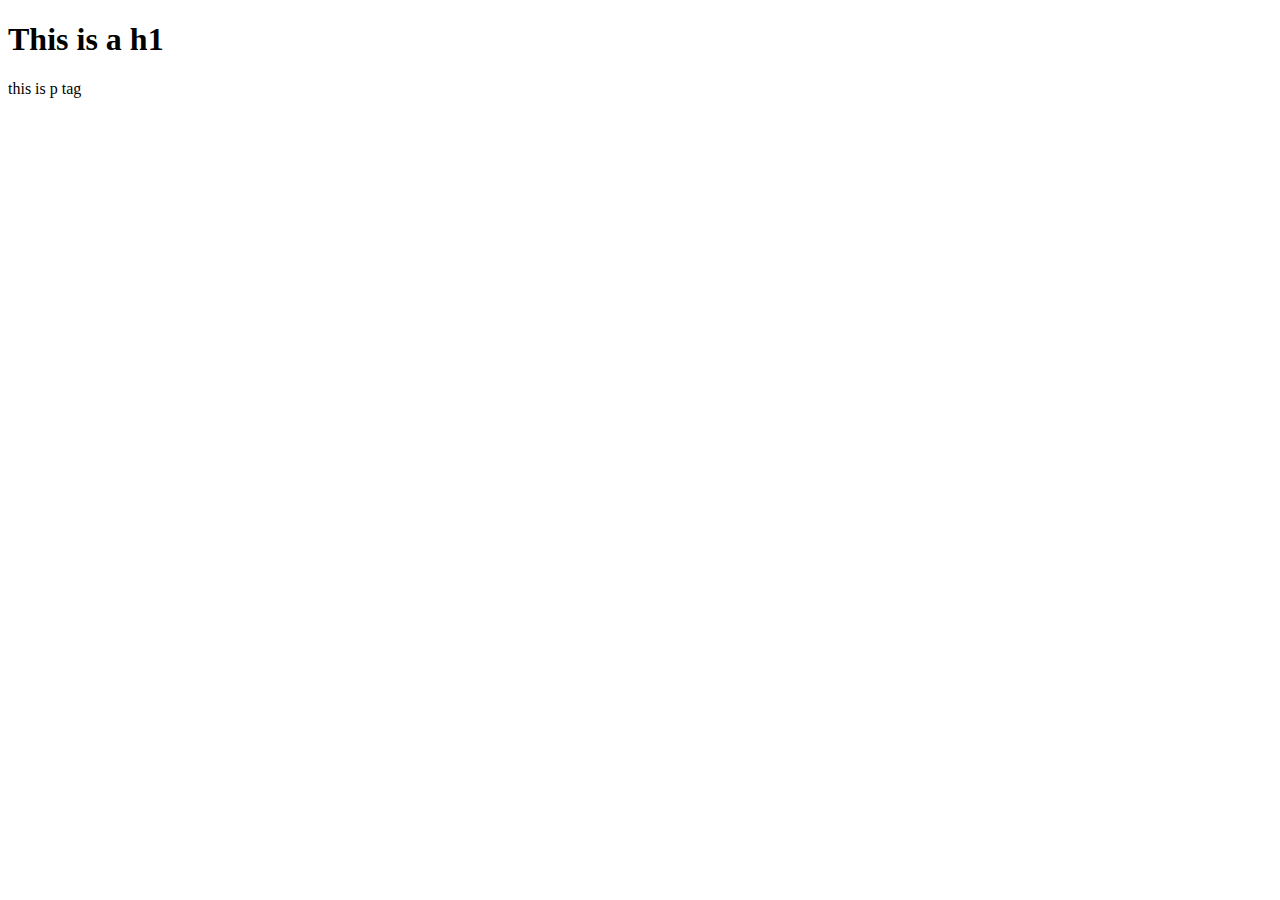
==== index.html @ e0bb5d03 "initial index.html creation" ====
<!DOCTYPE html>
<html lang="en">
<head>
    <meta charset="UTF-8">
    <meta http-equiv="X-UA-Compatible" content="IE=edge">
    <meta name="viewport" content="width=device-width, initial-scale=1.0">
    <title>Document</title>
</head>
<body>
    <h1>This is a h1</h1>
    <p>this is p tag</p>
</body>
</html>
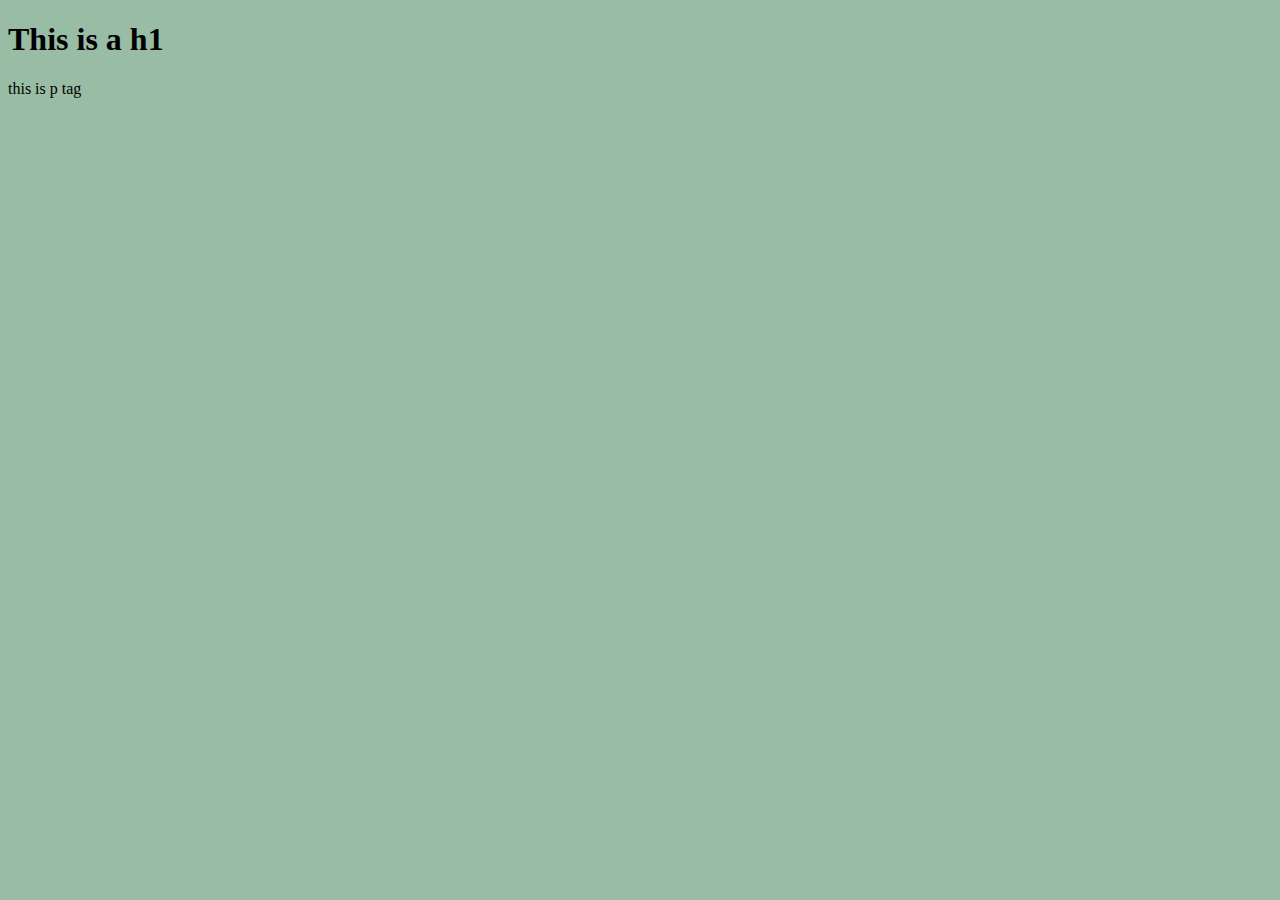
==== commit 12ed3594: "background color commit" ====
--- a/index.html
+++ b/index.html
@@ -5,6 +5,7 @@
     <meta http-equiv="X-UA-Compatible" content="IE=edge">
     <meta name="viewport" content="width=device-width, initial-scale=1.0">
     <title>Document</title>
+    <link rel="stylesheet" href="stylesheet.css">
 </head>
 <body>
     <h1>This is a h1</h1>
--- a/stylesheet.css
+++ b/stylesheet.css
@@ -0,0 +1,3 @@
+body {
+    background-color: #98bca4;
+}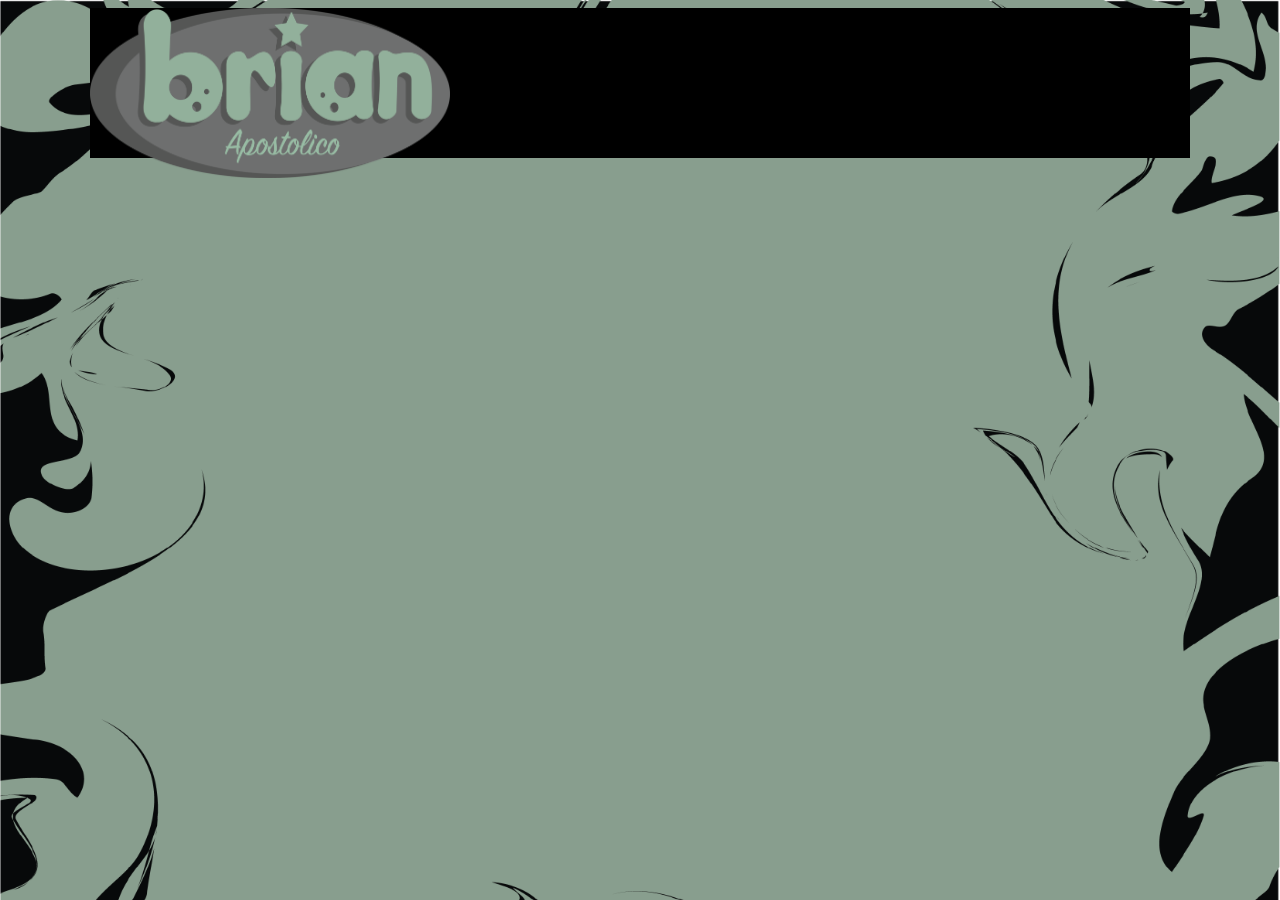
==== commit 4b89f197: "top bar" ====
--- a/index.html
+++ b/index.html
@@ -5,10 +5,20 @@
     <meta http-equiv="X-UA-Compatible" content="IE=edge">
     <meta name="viewport" content="width=device-width, initial-scale=1.0">
     <title>Document</title>
-    <link rel="stylesheet" href="stylesheet.css">
+    <link rel="stylesheet" href="stylesheet.css" type="text/css">
 </head>
 <body>
-    <h1>This is a h1</h1>
-    <p>this is p tag</p>
+<!-- beginning of main container -->
+<div id="main-container"> 
+    <div id="body">
+        <img src="images/logo.png" alt="brian_logo" height="120" width="250">
+    </div>
+<div class="flex-container">
+    <h1 id="text1">About Me</h1>
+    <h1 id="text1">Education</h1>
+    <h1 id="text1">Projects</h1>
+    <h1 id="text1">Skills</h1>
+</div>
+<!-- end of main container -->
 </body>
 </html>--- a/stylesheet.css
+++ b/stylesheet.css
@@ -1,3 +1,42 @@
+
+.nav {
+  margin-bottom: 100px;
+  }  
+
+#body {
+    background-color: #000000;
+    height: 150px;
+    width: 1100px;
+    position: absolute; 
+  left: 0; 
+  right: 0; 
+  margin-left: auto; 
+  margin-right: auto; 
+  margin-bottom: 100px;
+/* this is the bar on top of page */
+}
+
 body {
-    background-color: #98bca4;
-}+  background-image: url('images/back-image.png');
+  background-size: cover;
+  background-attachment: fixed;
+  background-position-x: center;
+  /* this covers the entire page */
+}
+
+
+
+img {
+  height: 170px;
+  width: 360px;
+}
+
+#text1 {
+  color: aliceblue;
+  
+}
+
+.flex-container {
+  display: flex;
+  justify-content: center;
+}
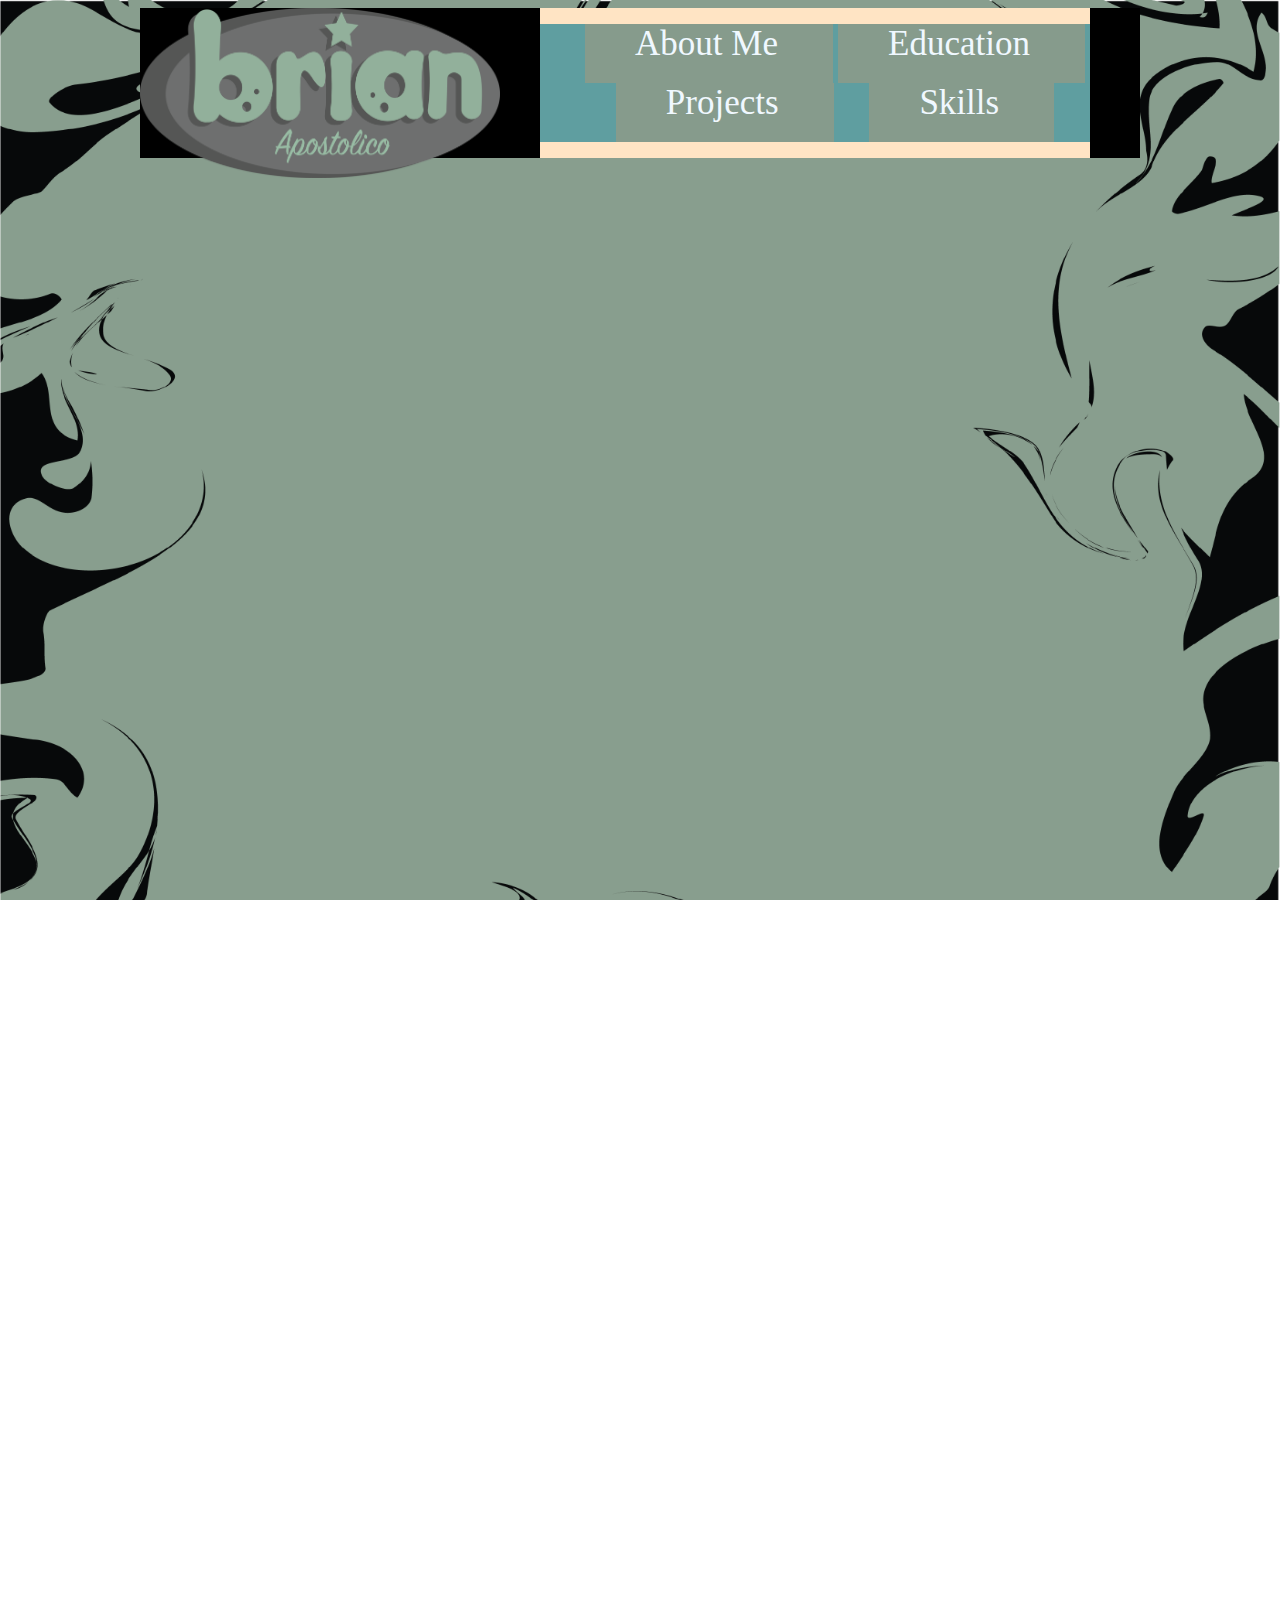
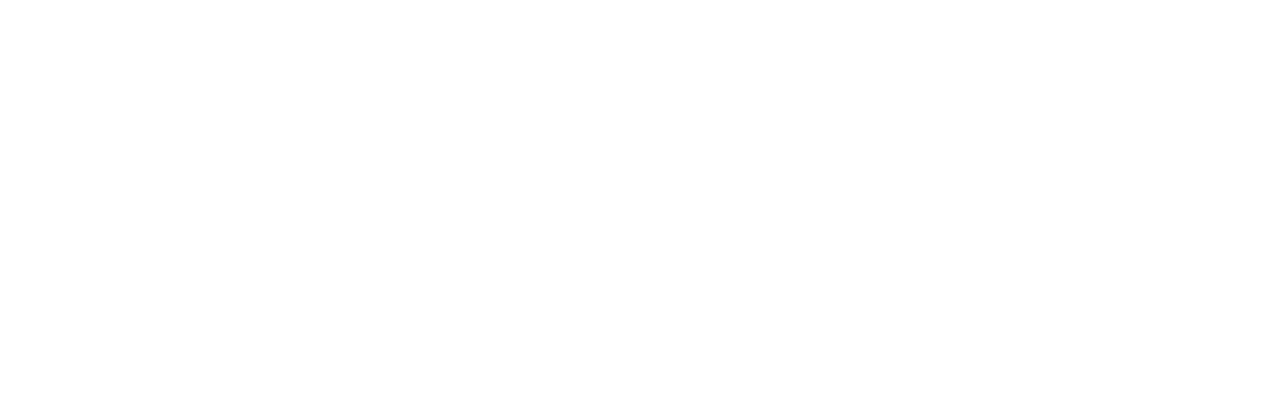
==== commit c726fe22: "nav commit" ====
--- a/index.html
+++ b/index.html
@@ -10,14 +10,19 @@
 <body>
 <!-- beginning of main container -->
 <div id="main-container"> 
+   
     <div id="body">
         <img src="images/logo.png" alt="brian_logo" height="120" width="250">
     </div>
-<div class="flex-container">
-    <h1 id="text1">About Me</h1>
-    <h1 id="text1">Education</h1>
-    <h1 id="text1">Projects</h1>
-    <h1 id="text1">Skills</h1>
+<div id="flex-container">
+    <ul id="nav">
+    <li class="fancy-nav">About Me</li>
+    <li class="fancy-nav">Education</li>
+    <li class="fancy-nav">Projects</li>
+    <li class="fancy-nav">Skills</li>
+    </ul>
+</div>
+
 </div>
 <!-- end of main container -->
 </body>
--- a/stylesheet.css
+++ b/stylesheet.css
@@ -1,18 +1,25 @@
 
-.nav {
-  margin-bottom: 100px;
-  }  
+#main-container {
+  position: absolute;
+  left: 0;
+  right: 0;
+  margin-left: auto;
+  margin-right: auto;
+  width: 1000px;
+  height: 2000px;
+}
 
 #body {
-    background-color: #000000;
-    height: 150px;
-    width: 1100px;
-    position: absolute; 
+  background-color: #000000;
+  height: 150px;
+  width: 1000px;
+  position: absolute; 
   left: 0; 
   right: 0; 
   margin-left: auto; 
   margin-right: auto; 
   margin-bottom: 100px;
+  background-color: rgb(0, 0, 0);
 /* this is the bar on top of page */
 }
 
@@ -24,19 +31,36 @@
   /* this covers the entire page */
 }
 
-
-
 img {
   height: 170px;
   width: 360px;
 }
 
-#text1 {
+#flex-container {
+  position: absolute;
+  width: 550px;
+  height: 150px;
+  /* display: flex; */
+  justify-content: flex-start;
   color: aliceblue;
-  
+  background-color: bisque;
+  left: 400px;
+}
+#nav{
+  display: flex;
+  flex-flow: row wrap;
+  background-color: cadetblue;
+  justify-content: space-evenly;
 }
 
-.flex-container {
-  display: flex;
-  justify-content: center;
+li {
+  list-style-type: none;
+
 }
+.fancy-nav {
+  font-size: 35px;
+  padding-right: 55px;
+  padding-bottom: 19px;
+  padding-left: 50px;
+  background-color: #869b8c;
+}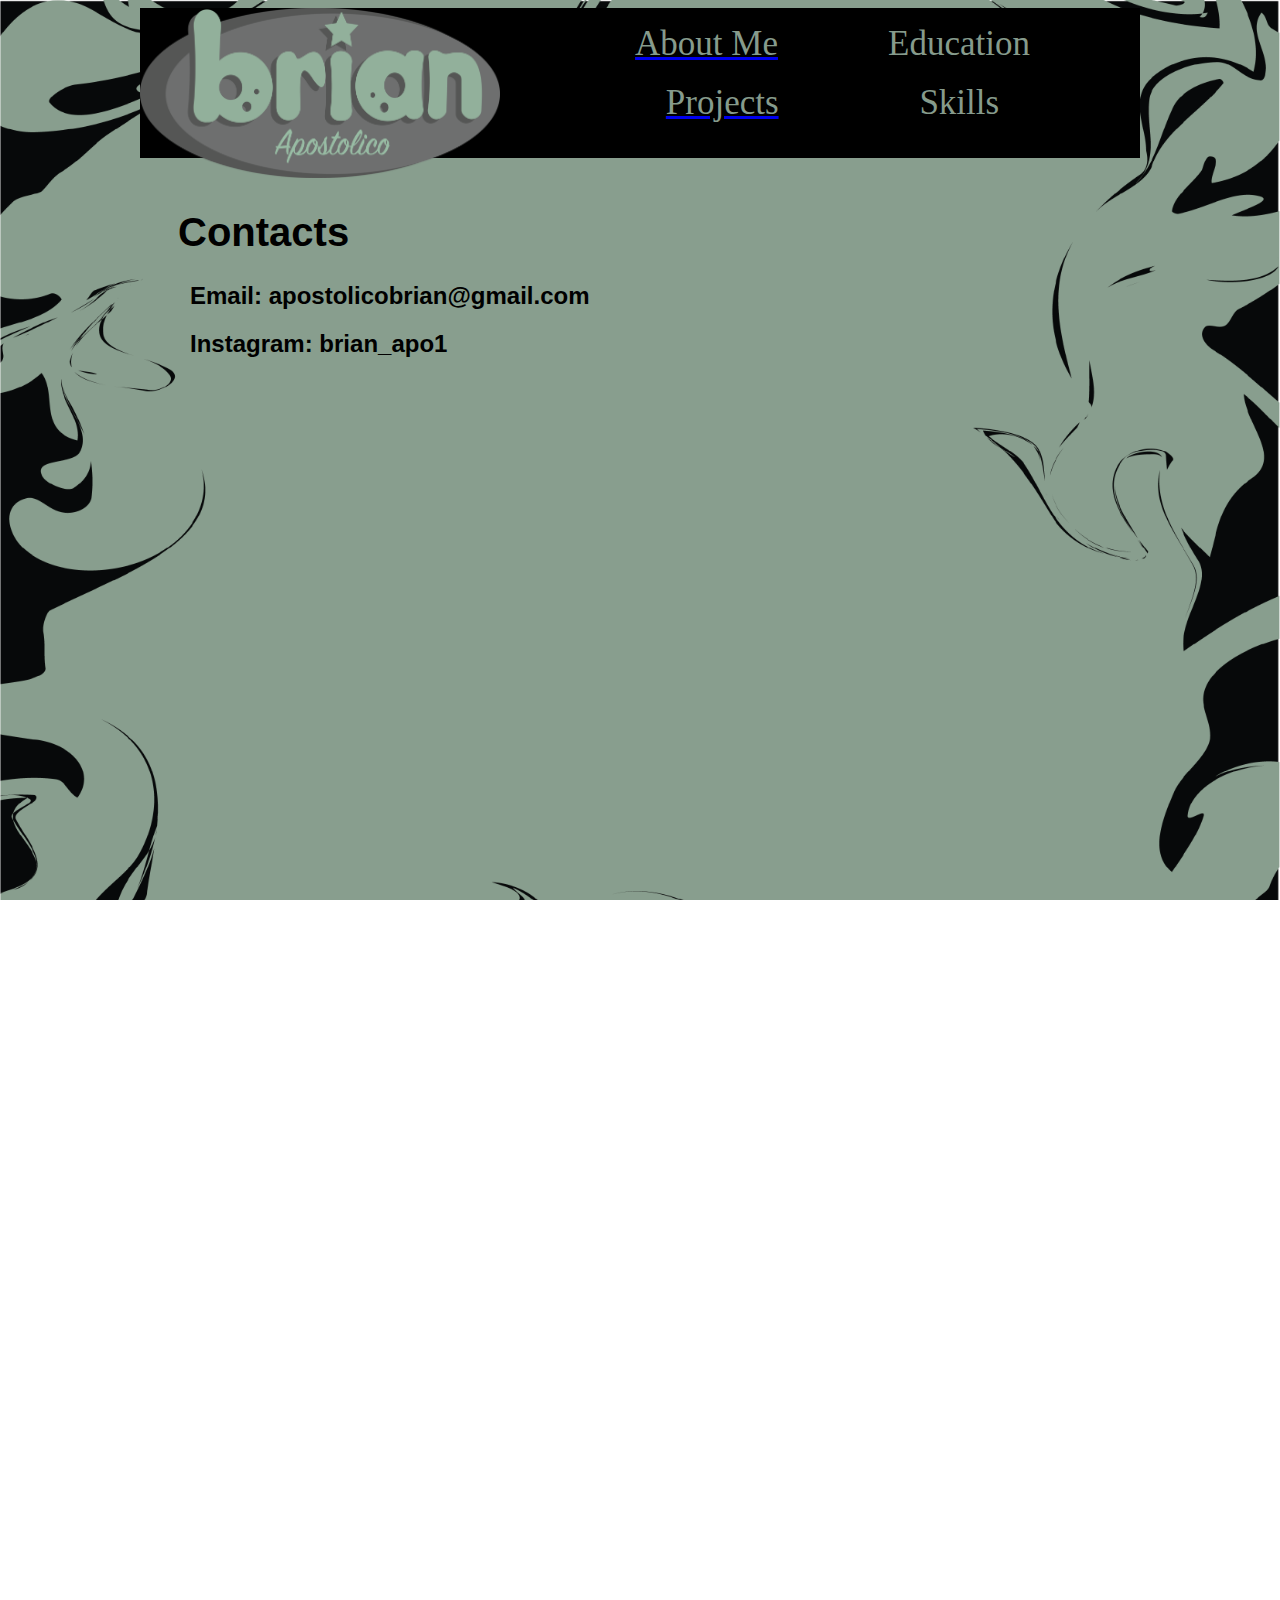
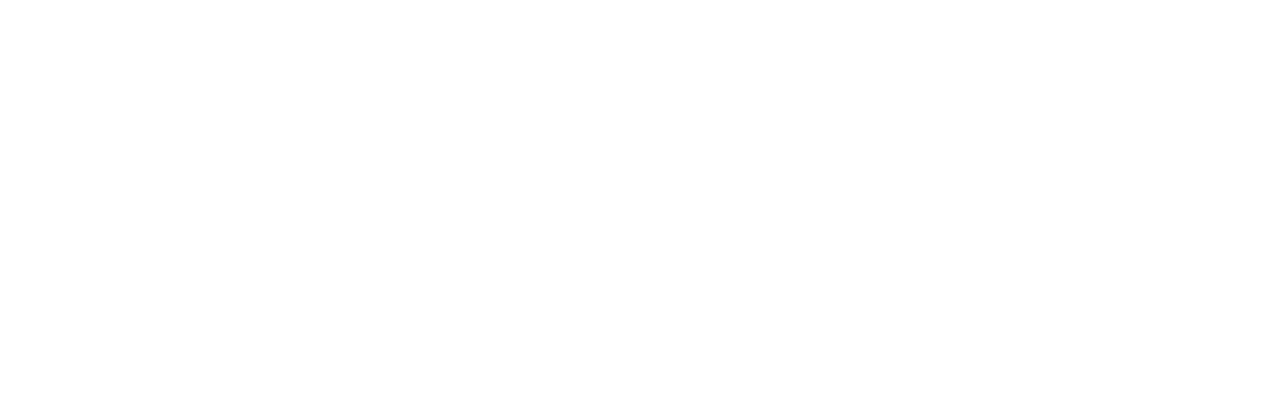
==== commit c0b27717: "navigation changes" ====
--- a/index.html
+++ b/index.html
@@ -4,7 +4,7 @@
     <meta charset="UTF-8">
     <meta http-equiv="X-UA-Compatible" content="IE=edge">
     <meta name="viewport" content="width=device-width, initial-scale=1.0">
-    <title>Document</title>
+    <title>Home</title>
     <link rel="stylesheet" href="stylesheet.css" type="text/css">
 </head>
 <body>
@@ -16,12 +16,16 @@
     </div>
 <div id="flex-container">
     <ul id="nav">
-    <li class="fancy-nav">About Me</li>
+    <a href="about.html"><li class="fancy-nav">About Me</li></a>
     <li class="fancy-nav">Education</li>
-    <li class="fancy-nav">Projects</li>
+    <a href="project.html"><li class="fancy-nav">Projects</li></a>
     <li class="fancy-nav">Skills</li>
     </ul>
 </div>
+
+<h1 style="font-family: Verdana, Geneva, Tahoma, sans-serif;">Contacts</h1>
+<h2 style="font-family: Verdana, Geneva, Tahoma, sans-serif;">Email: apostolicobrian@gmail.com</h2>
+<h2 style="font-family: Verdana, Geneva, Tahoma, sans-serif;">Instagram: brian_apo1</h2>
 
 </div>
 <!-- end of main container -->
--- a/stylesheet.css
+++ b/stylesheet.css
@@ -43,24 +43,37 @@
   /* display: flex; */
   justify-content: flex-start;
   color: aliceblue;
-  background-color: bisque;
+  /* background-color: bisque; */
   left: 400px;
 }
 #nav{
   display: flex;
   flex-flow: row wrap;
-  background-color: cadetblue;
+  /* background-color: cadetblue; */
   justify-content: space-evenly;
 }
 
 li {
   list-style-type: none;
-
+  color: #869b8c;
 }
 .fancy-nav {
   font-size: 35px;
   padding-right: 55px;
   padding-bottom: 19px;
   padding-left: 50px;
-  background-color: #869b8c;
-}+  /* background-color: #869b8c; */
+}
+
+h1 {
+  padding-top: 175px;
+  padding-left: 38px;
+  font-size: 40px;
+}
+
+h2 {
+  padding-left: 50px;
+}
+
+
+
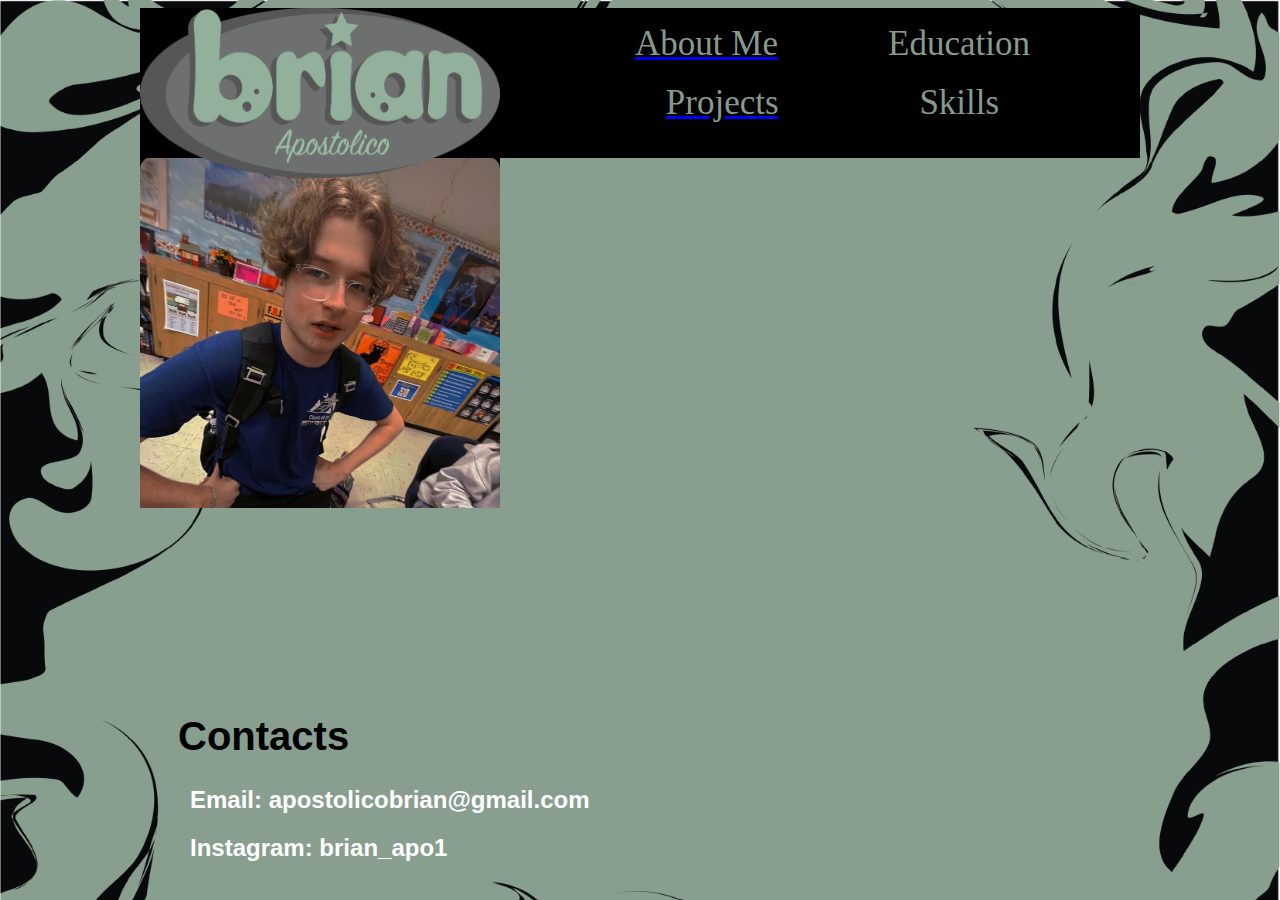
==== commit bfa48aab: "projects slider" ====
--- a/index.html
+++ b/index.html
@@ -14,6 +14,7 @@
     <div id="body">
         <img src="images/logo.png" alt="brian_logo" height="120" width="250">
     </div>
+
 <div id="flex-container">
     <ul id="nav">
     <a href="about.html"><li class="fancy-nav">About Me</li></a>
@@ -22,6 +23,9 @@
     <li class="fancy-nav">Skills</li>
     </ul>
 </div>
+        <div>
+        <img  id="photo" src="images/brianphoto.jpg" alt="">
+        </div>
 
 <h1 style="font-family: Verdana, Geneva, Tahoma, sans-serif;">Contacts</h1>
 <h2 style="font-family: Verdana, Geneva, Tahoma, sans-serif;">Email: apostolicobrian@gmail.com</h2>
--- a/stylesheet.css
+++ b/stylesheet.css
@@ -6,7 +6,7 @@
   margin-left: auto;
   margin-right: auto;
   width: 1000px;
-  height: 2000px;
+  height: 750px;
 }
 
 #body {
@@ -69,11 +69,28 @@
   padding-top: 175px;
   padding-left: 38px;
   font-size: 40px;
+  
 }
 
 h2 {
   padding-left: 50px;
+  color: rgb(255, 255, 255);
 }
 
+/* h2:hover {
+  padding-left: 50px;
+  background-color: rgb(177, 56, 229);
+  color: rgb(203, 196, 196);
+  transition-property: background-color color;
+  transition-duration: 1s;
+  transition-delay: .25s;
+  height: 500px;
+  width: 500px;
+}
+ */
 
+#photo {
+  padding-top: 150px;
+  height: 350px;
+}
 
